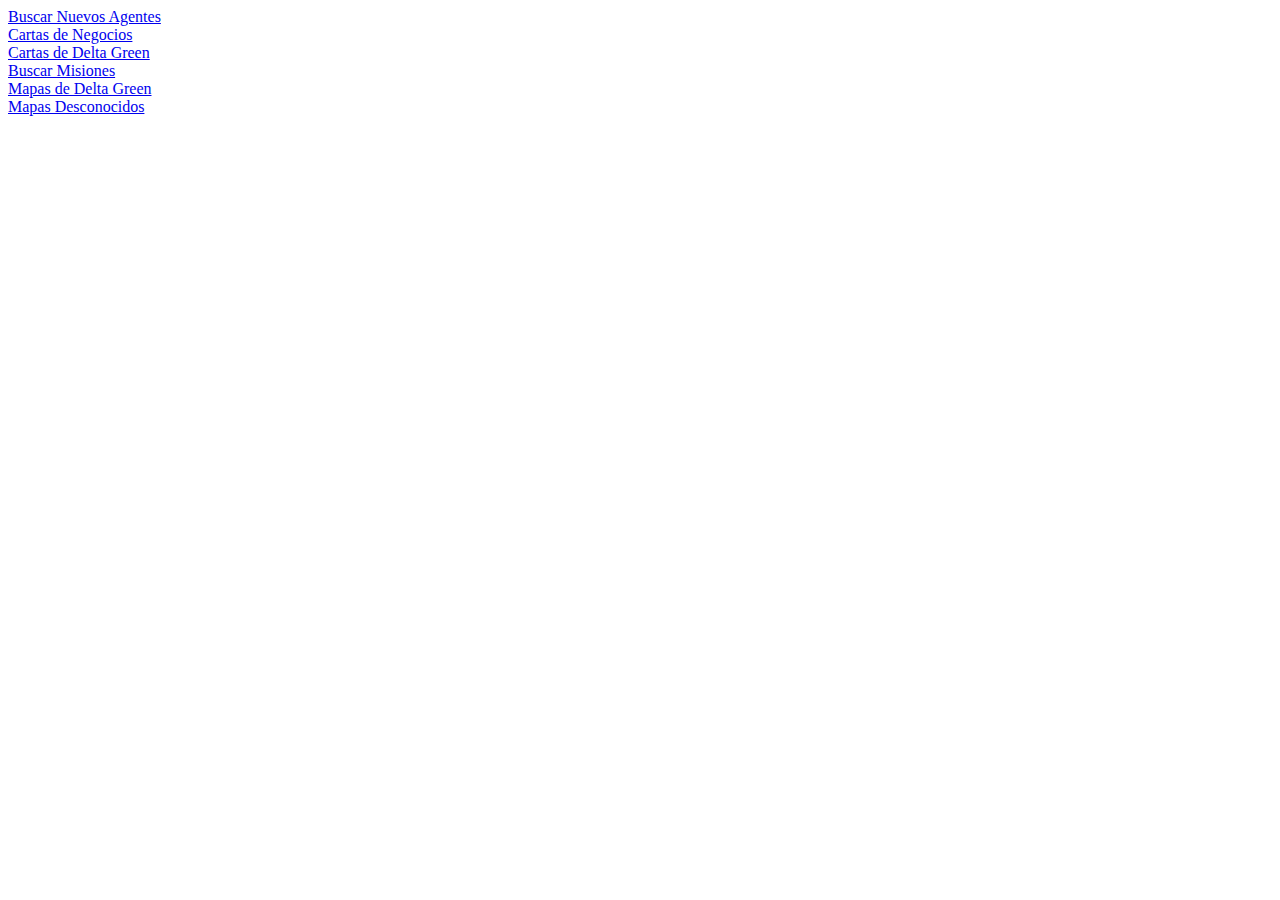
==== index.html @ fabb3741 "Modify generator" ====
<!DOCTYPE html>
<html lang="en">
<head>
    <meta charset="UTF-8">
    <meta http-equiv="X-UA-Compatible" content="IE=edge">
    <meta name="viewport" content="width=device-width, initial-scale=1.0">
    <title>Document</title>
</head>
<body class="d-flex justify-content-center" style="height: 100%;min-height: 100%;">
  <div class="container  align-self-center px-5">

    <div class="row m-5 px-5">
      <a class="btn btn-warning btn-lg fs-3" href="Business Character Generator\index.html">Buscar Nuevos Agentes</a>
    </div>

    <div class="row m-5 px-5">
      <a class="btn btn-success btn-lg fs-3" href="Card Selector\cardShuffle.html">Cartas de Negocios</a>
    </div>
    
    <div class="row m-5 px-5">
      <a class="btn btn-success btn-lg fs-3" href="Card Selector Delta/cardShuffle.html">Cartas de Delta Green</a>
    </div>
    
    <div class="row m-5 px-5">
      <a class="btn btn-danger btn-lg fs-3" href="Text Generator/generator.html">Buscar Misiones</a>
    </div>
    
    <div class="row m-5 px-5">
      <a class="btn btn-info btn-lg fs-3" href="Map Marker/index.html">Mapas de Delta Green</a>
    </div>

    <div class="row m-5 px-5">
      <a class="btn btn-light btn-lg fs-3" href="Tile Map Tool/mapTool.html">Mapas Desconocidos</a>
    </div>

  </div>  
</body>

<style>
  .{

  }
</style>

<script src="https://code.jquery.com/jquery-3.5.1.min.js"
  integrity="sha256-9/aliU8dGd2tb6OSsuzixeV4y/faTqgFtohetphbbj0=" crossorigin="anonymous"></script>
<link href="https://cdn.jsdelivr.net/npm/bootstrap@5.0.0-beta1/dist/css/bootstrap.min.css" rel="stylesheet"
  integrity="sha384-giJF6kkoqNQ00vy+HMDP7azOuL0xtbfIcaT9wjKHr8RbDVddVHyTfAAsrekwKmP1" crossorigin="anonymous">
<script src="https://cdn.jsdelivr.net/npm/bootstrap@5.0.0-beta1/dist/js/bootstrap.bundle.min.js"
  integrity="sha384-ygbV9kiqUc6oa4msXn9868pTtWMgiQaeYH7/t7LECLbyPA2x65Kgf80OJFdroafW" crossorigin="anonymous"></script>
</html>
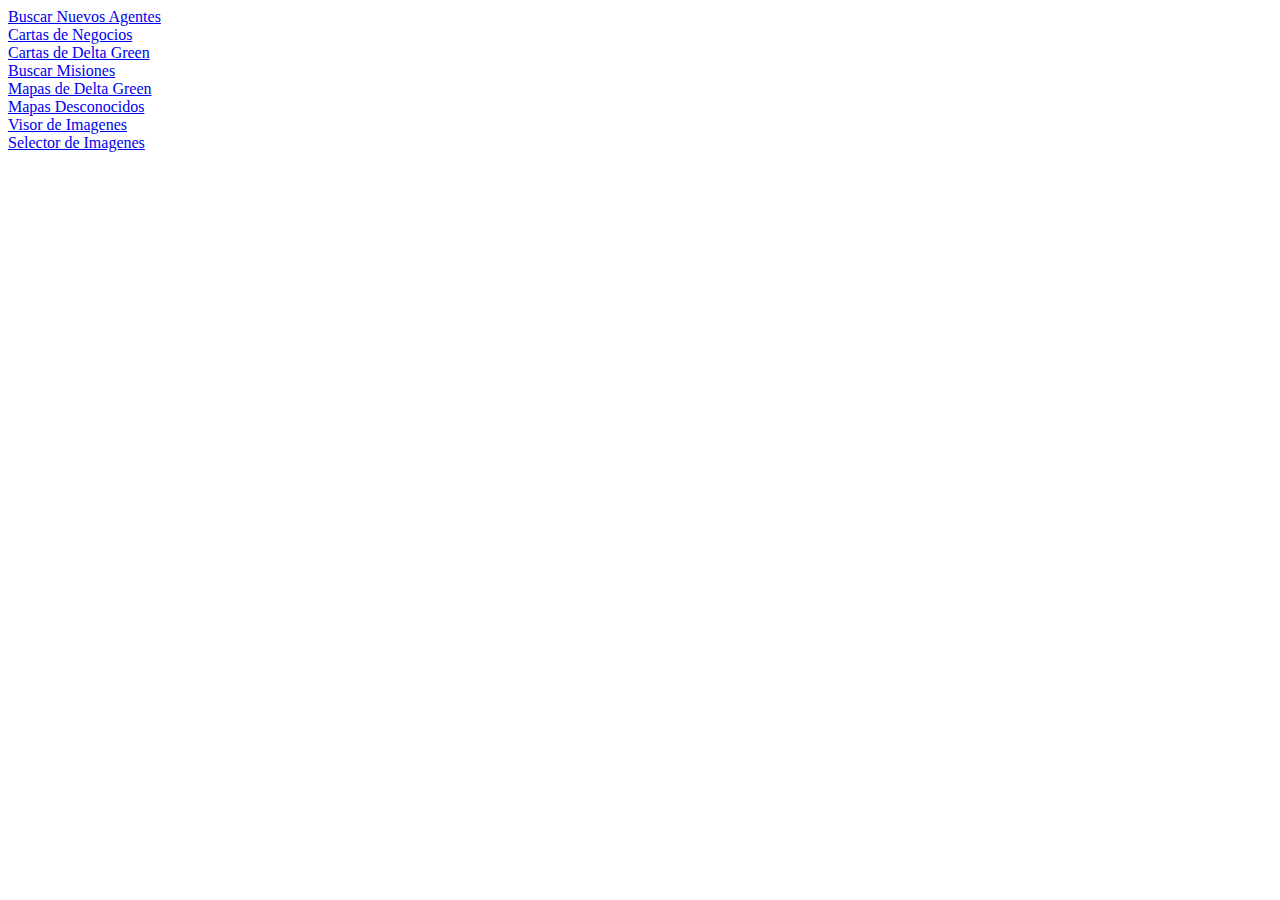
==== commit e66b952a: "Modify index" ====
--- a/index.html
+++ b/index.html
@@ -9,29 +9,42 @@
 <body class="d-flex justify-content-center" style="height: 100%;min-height: 100%;">
   <div class="container  align-self-center px-5">
 
-    <div class="row m-5 px-5">
+    <div class="row m-4 px-5">
       <a class="btn btn-warning btn-lg fs-3" href="Business Character Generator\index.html">Buscar Nuevos Agentes</a>
     </div>
 
-    <div class="row m-5 px-5">
+    <div class="row m-4 px-5">
       <a class="btn btn-success btn-lg fs-3" href="Card Selector\cardShuffle.html">Cartas de Negocios</a>
     </div>
     
-    <div class="row m-5 px-5">
+    <div class="row m-4 px-5">
       <a class="btn btn-success btn-lg fs-3" href="Card Selector Delta/cardShuffle.html">Cartas de Delta Green</a>
     </div>
     
-    <div class="row m-5 px-5">
+    <div class="row m-4 px-5">
       <a class="btn btn-danger btn-lg fs-3" href="Text Generator/generator.html">Buscar Misiones</a>
     </div>
     
-    <div class="row m-5 px-5">
+    <div class="row m-4 px-5">
       <a class="btn btn-info btn-lg fs-3" href="Map Marker/index.html">Mapas de Delta Green</a>
     </div>
 
-    <div class="row m-5 px-5">
+    <div class="row m-4 px-5">
       <a class="btn btn-light btn-lg fs-3" href="Tile Map Tool/mapTool.html">Mapas Desconocidos</a>
     </div>
+
+    <div class="row m-5 px-5">
+      <div class="d-flex justify-content-between">
+        <div class="">
+          <a class="btn btn-primary btn-lg fs-3"  href="Image Viewer/client/index.html">Visor de Imagenes</a>
+        </div>
+    
+        <div class="">
+          <a class="btn btn-dark btn-lg fs-3" href="Image Viewer/master/index.html">Selector de Imagenes</a>
+        </div>
+      </div>
+    </div>
+
 
   </div>  
 </body>
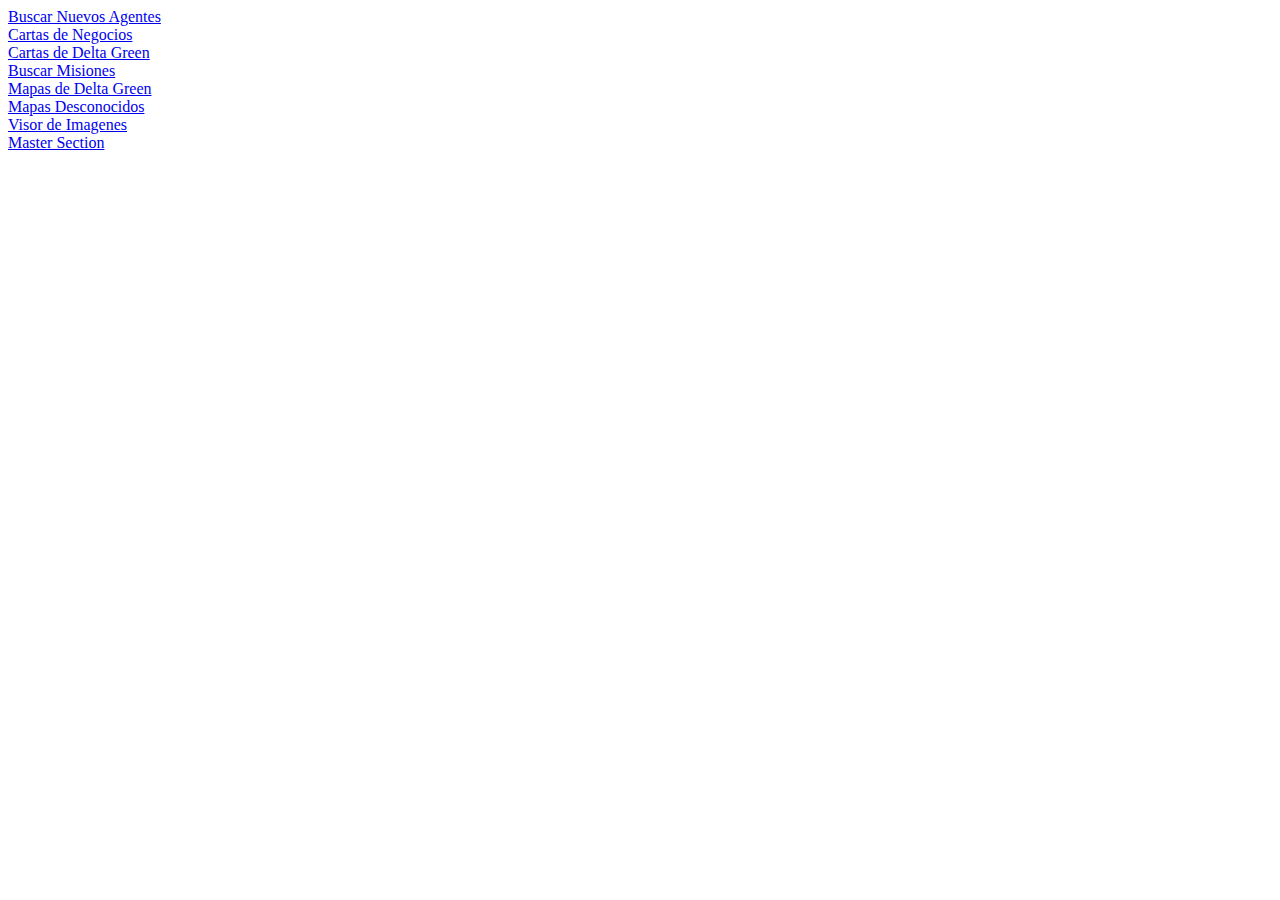
==== commit 44fdc9da: "Change master index and json selector" ====
--- a/index.html
+++ b/index.html
@@ -33,17 +33,14 @@
       <a class="btn btn-light btn-lg fs-3" href="Tile Map Tool/mapTool.html">Mapas Desconocidos</a>
     </div>
 
-    <div class="row m-5 px-5">
-      <div class="d-flex justify-content-between">
-        <div class="">
-          <a class="btn btn-primary btn-lg fs-3"  href="Image Viewer/client/index.html">Visor de Imagenes</a>
-        </div>
-    
-        <div class="">
-          <a class="btn btn-dark btn-lg fs-3" href="Image Viewer/master/index.html">Selector de Imagenes</a>
-        </div>
-      </div>
+    <div class="row m-4 px-5">
+      <a class="btn btn-primary btn-lg fs-3" href="Image Viewer/client/index.html">Visor de Imagenes</a>
     </div>
+
+    <div class="row m-4 px-5">
+      <a class="btn btn-dark btn-lg fs-3" href="./advancedIndex.html">Master Section</a>
+    </div>
+
 
 
   </div>  
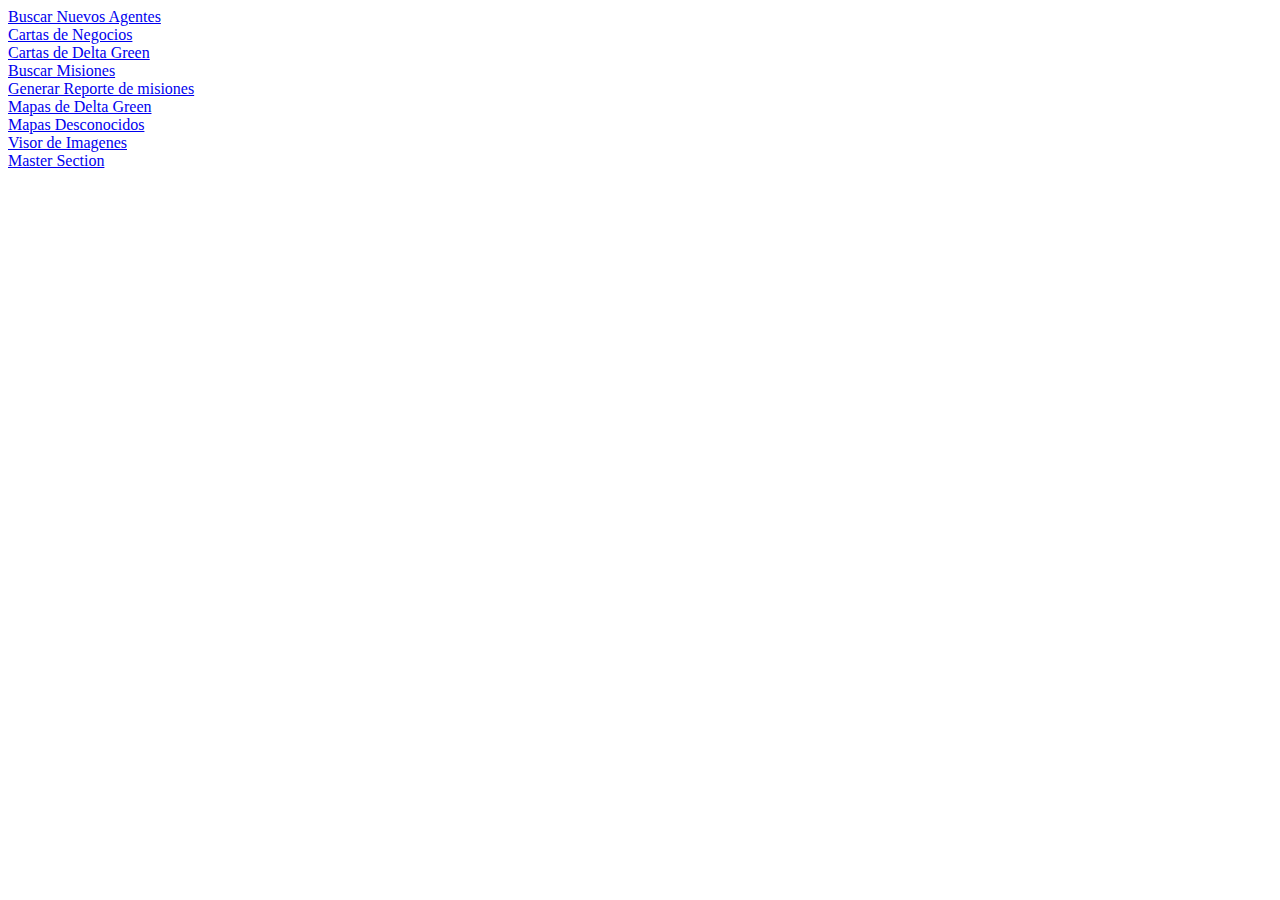
==== commit 5997bf4f: "Add report generator" ====
--- a/index.html
+++ b/index.html
@@ -10,7 +10,7 @@
   <div class="container  align-self-center px-5">
 
     <div class="row m-4 px-5">
-      <a class="btn btn-warning btn-lg fs-3" href="Business Character Generator\index.html">Buscar Nuevos Agentes</a>
+      <a class="btn btn-warning btn-lg fs-3" href="Business_Character_Generator/index.html">Buscar Nuevos Agentes</a>
     </div>
 
     <div class="row m-4 px-5">
@@ -24,9 +24,13 @@
     <div class="row m-4 px-5">
       <a class="btn btn-danger btn-lg fs-3" href="Text Generator/generator.html">Buscar Misiones</a>
     </div>
+
+    <div class="row m-4 px-5">
+      <a class="btn btn-danger btn-lg fs-3" href="Reports Generator/generator.html">Generar Reporte de misiones</a>
+    </div>
     
     <div class="row m-4 px-5">
-      <a class="btn btn-info btn-lg fs-3" href="Map Marker/index.html">Mapas de Delta Green</a>
+      <a class="btn btn-info btn-lg fs-3" href="Map_Marker/index.html">Mapas de Delta Green</a>
     </div>
 
     <div class="row m-4 px-5">
@@ -47,9 +51,7 @@
 </body>
 
 <style>
-  .{
 
-  }
 </style>
 
 <script src="https://code.jquery.com/jquery-3.5.1.min.js"
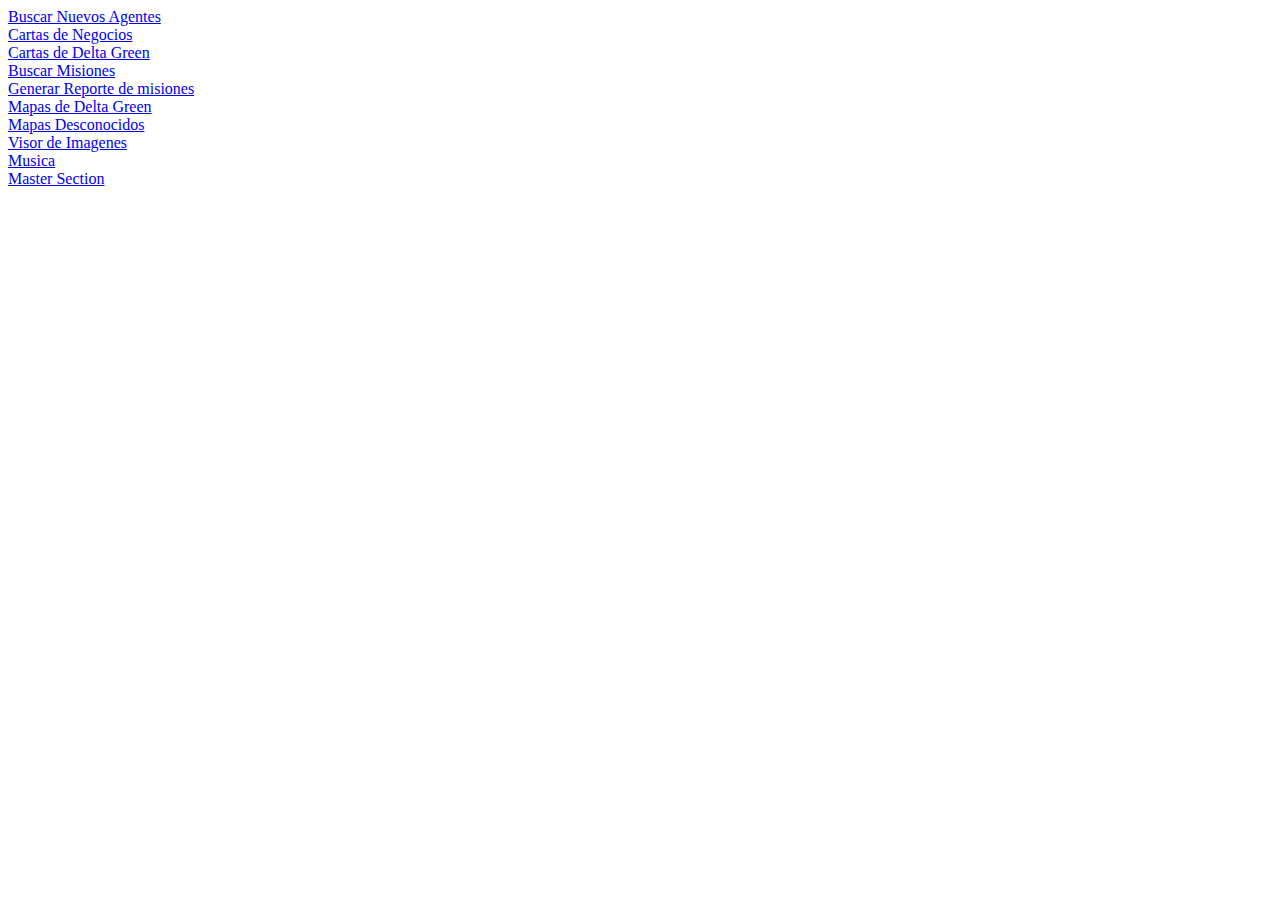
==== commit 40d61fea: "Add cards efects" ====
--- a/index.html
+++ b/index.html
@@ -42,6 +42,11 @@
     </div>
 
     <div class="row m-4 px-5">
+      <a class="btn btn-light btn-lg fs-3" href="https://youtu.be/6UXkzgu2T28?list=PLD1JepFDoEH6Rxah8JmZmwJFHkpnybOf9&t=58">Musica</a>
+    </div>
+
+
+    <div class="row m-4 px-5">
       <a class="btn btn-dark btn-lg fs-3" href="./advancedIndex.html">Master Section</a>
     </div>
 
